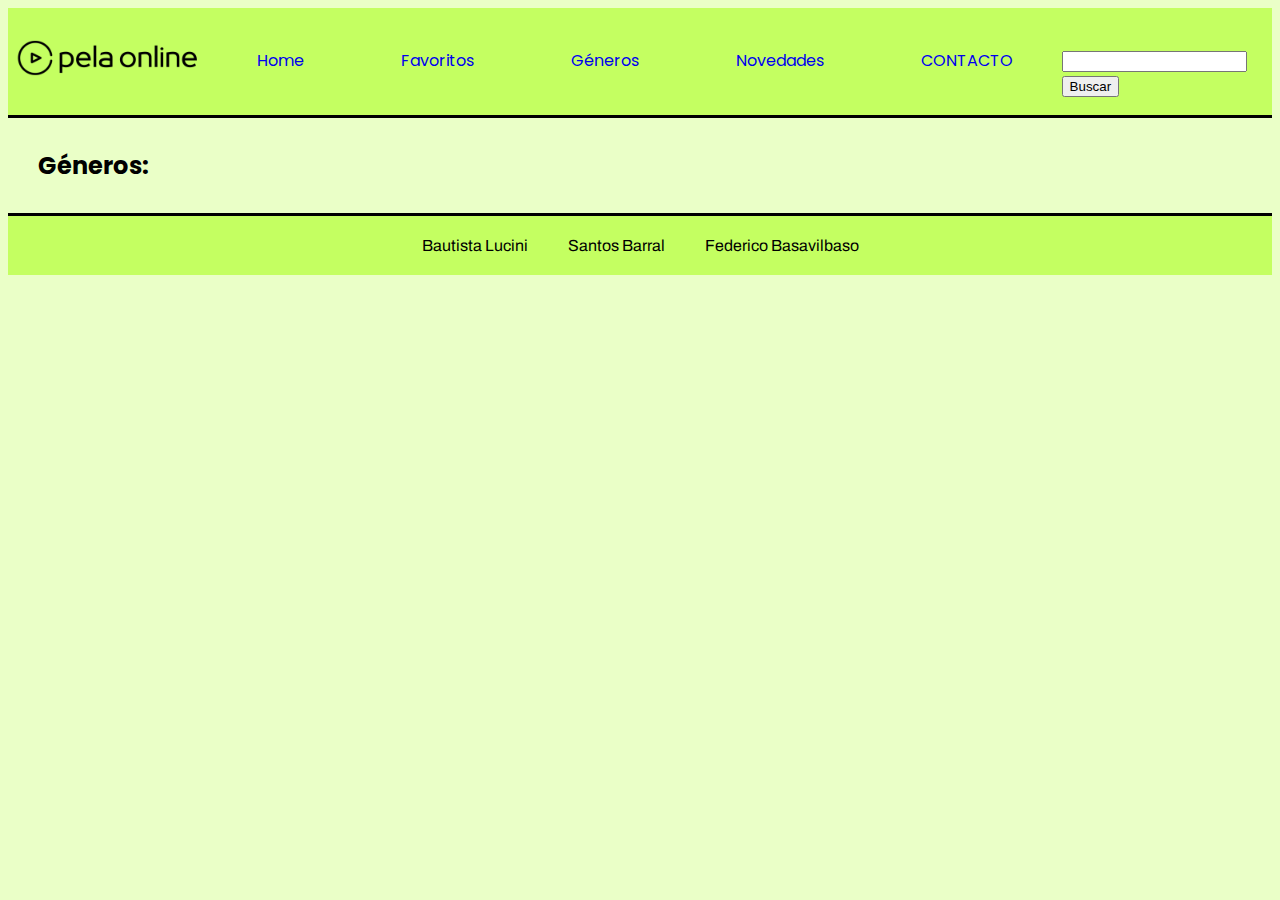
==== contacto.html @ 58bba908 "nuevos archivos html" ====
<!DOCTYPE html>
<html lang="en">
<head>
    <meta charset="UTF-8">
    <meta name="viewport" content="width=device-width, initial-scale=1.0">
    <title>Resultado busqueda</title>

    <link rel="stylesheet" href="./css/styles.css">
    
    <link href="https://fonts.googleapis.com/css2?family=Poppins:wght@500&display=swap" rel="stylesheet">
    <link href="https://fonts.googleapis.com/css2?family=Archivo&display=swap" rel="stylesheet">
</head>
<body>

    <header>
        <div> <img src="./img/logo.png" alt="logo" height="100px"> </div>
        
        <nav class="nav">
            <a href="index.html">Home</a>
            <a href="favoritos.html">Favoritos</a>
            <a href="generos.html">Géneros</a>
            <a href="novedades.html">Novedades</a>
            <a href="contacto.html">CONTACTO</a>
        </nav>
    
        <form action="resultado-busqueda.html" class="form">
            <input type="search">
            <button>Buscar</button>
        </form>
    </header>

<main>

<h2>Géneros:</h2>

</main>

<footer>
    <div class="foot"><p class="p">Bautista Lucini </p></div>
    <div  class="foot"><p class="p">Santos Barral </p></div>
    <div  class="foot"><p class="p">Federico Basavilbaso </p></div>

</footer>

</body>
</html>
---- css/styles.css ----
body{
    background-color: #eaffc7;
    font-family: 'Poppins', sans-serif;
    }
    
    header{
        display: flex;
        flex-direction: row;
        background-color: #c4ff61;
        border-bottom: 3px solid black;
    
    }
    
    footer{
        background-color: #c4ff61;
        display: flex;
        flex-direction: row;
        flex-wrap: wrap;
        justify-content: center;
        border-top: solid black 3px;
        position: relative;
    }
     
    main{
        margin: 30px;
    }
    
    .nav{
        display: flex;
        flex-direction: row;
        flex-wrap: wrap;
        justify-content: space-around;
        width: 1000px;
        margin-top: 40px;
    }
    
    a{
        text-decoration: none;
    }
    
    .form{
        margin-top: 40px;
    
    }
    
    .section{
        display: flex;
        flex-wrap: wrap;
        flex-direction: row;
        justify-content: space-between; 
        background-color: #1a1a1a;
        padding: 20px;
        color: white;
    }
    
    .caja{
        width: 200px;
        padding-bottom: 30px;
    }
    
    .imgB{
        height: 250px;
        width: 190px;
    }
    
    h3{
        border-bottom: 3px solid #c4ff61;
    }
    
    .titulos{
        margin-bottom: 25px;
        color: #1a1a1a;
    }
    .pelPopulares{
        margin: 30px 0px 15px 0px;
    }
    
    .foot{
        padding: 5px 20px 5px 20px;
    }
    
    p{
        font-family: 'Archivo', sans-serif;
    }
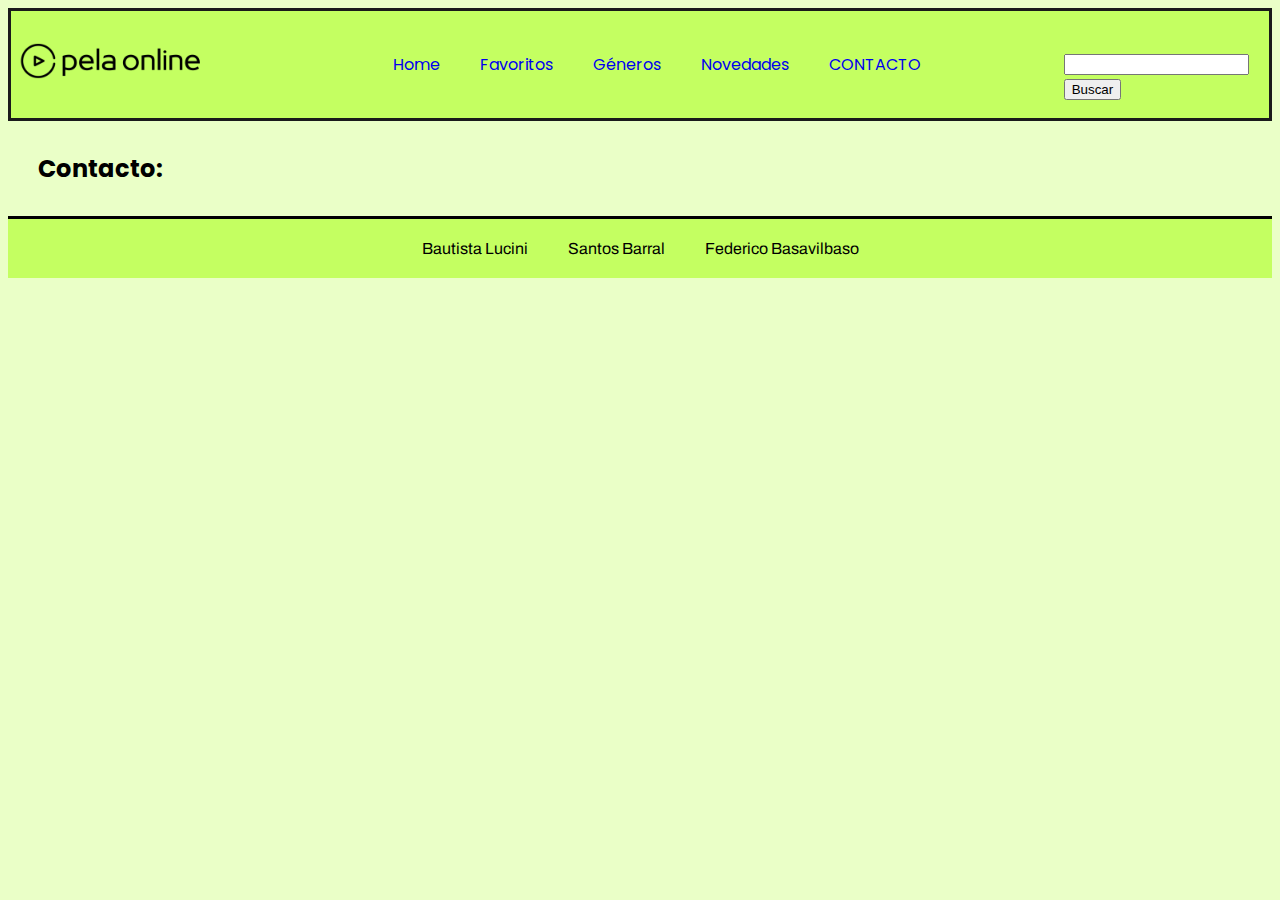
==== commit e7bf2376: "responsive design" ====
--- a/contacto.html
+++ b/contacto.html
@@ -13,17 +13,19 @@
 <body>
 
     <header>
-        <div> <img src="./img/logo.png" alt="logo" height="100px"> </div>
+        <div class="logo"> <img src="./img/logo.png" alt="logo" height="100px"> </div>
         
         <nav class="nav">
-            <a href="index.html">Home</a>
-            <a href="favoritos.html">Favoritos</a>
-            <a href="generos.html">Géneros</a>
-            <a href="novedades.html">Novedades</a>
-            <a href="contacto.html">CONTACTO</a>
+            <li>
+            <ul><a href="index.html">Home</a></ul>
+            <ul><a href="favoritos.html">Favoritos</a></ul>
+            <ul><a href="generos.html">Géneros</a></ul>
+            <ul><a href="novedades.html">Novedades</a></ul>
+            <ul><a href="contacto.html">CONTACTO</a></ul>
+        </li>
         </nav>
     
-        <form action="resultado-busqueda.html" class="form">
+        <form action="pelicula" class="form">
             <input type="search">
             <button>Buscar</button>
         </form>
@@ -31,7 +33,7 @@
 
 <main>
 
-<h2>Géneros:</h2>
+<h2>Contacto:</h2>
 
 </main>
 
--- a/css/styles.css
+++ b/css/styles.css
@@ -3,23 +3,23 @@
     font-family: 'Poppins', sans-serif;
     }
     
-    header{
-        display: flex;
-        flex-direction: row;
-        background-color: #c4ff61;
-        border-bottom: 3px solid black;
-    
+header{
+    display: flex;
+    flex-direction: row;
+    background-color: #c4ff61;
+    border: #1a1a1a 3px solid;
+
     }
     
-    footer{
-        background-color: #c4ff61;
-        display: flex;
-        flex-direction: row;
-        flex-wrap: wrap;
-        justify-content: center;
-        border-top: solid black 3px;
-        position: relative;
-    }
+footer{
+    background-color: #c4ff61;
+    display: flex;
+    flex-direction: row;
+    flex-wrap: wrap;
+    justify-content: center;
+    border-top: solid black 3px;
+
+}
      
     main{
         margin: 30px;
@@ -30,10 +30,18 @@
         flex-direction: row;
         flex-wrap: wrap;
         justify-content: space-around;
-        width: 1000px;
-        margin-top: 40px;
+        width: 80vw;
+        margin-top: 25px;
     }
     
+li{
+    list-style: none;
+    display: flex;
+    flex-direction: row;
+
+
+}
+
     a{
         text-decoration: none;
     }
@@ -49,7 +57,7 @@
         flex-direction: row;
         justify-content: space-between; 
         background-color: #1a1a1a;
-        padding: 20px;
+        padding: 20px 20px 5px 20px;
         color: white;
     }
     
@@ -82,4 +90,72 @@
     p{
         font-family: 'Archivo', sans-serif;
     }
-    +    
+    .categ{
+        background-color: #1a1a1a;
+        padding: 10px 30px 0px 30px;
+        color: white;
+    }
+
+    .pelCateg{
+        margin: 10px 0px 15px 0px;
+    }
+
+    .lineaVerde{
+        border-bottom: #c4ff61 solid 3px;
+    }
+
+    .marginGenero{
+        margin-bottom: 40px;
+
+    }
+
+    @media (max-width: 420px){
+
+        body{
+            background-color: #1a1a1a;
+            color: white;
+        }
+
+        main{
+            border: #eaffc7 dotted 2px;
+            padding: 10px;
+        }
+
+        .titulos{
+            color: white;
+        }
+
+        header{
+            flex-direction: column;
+            max-height: auto;
+        }
+        li{
+            flex-direction: column;
+        }
+
+        .nav{
+            margin-top: 0px;
+            align-items: center;
+        }
+
+        .logo{
+            align-self: center;
+        }
+
+        .imgB{
+            max-height: 200px;
+            max-width: 150px;
+            align-items: center;
+        }
+
+        form{
+            align-self: center;
+            margin: 0px 0px 15px 0px;
+        }
+
+        p{
+            display: none;
+        }
+
+        }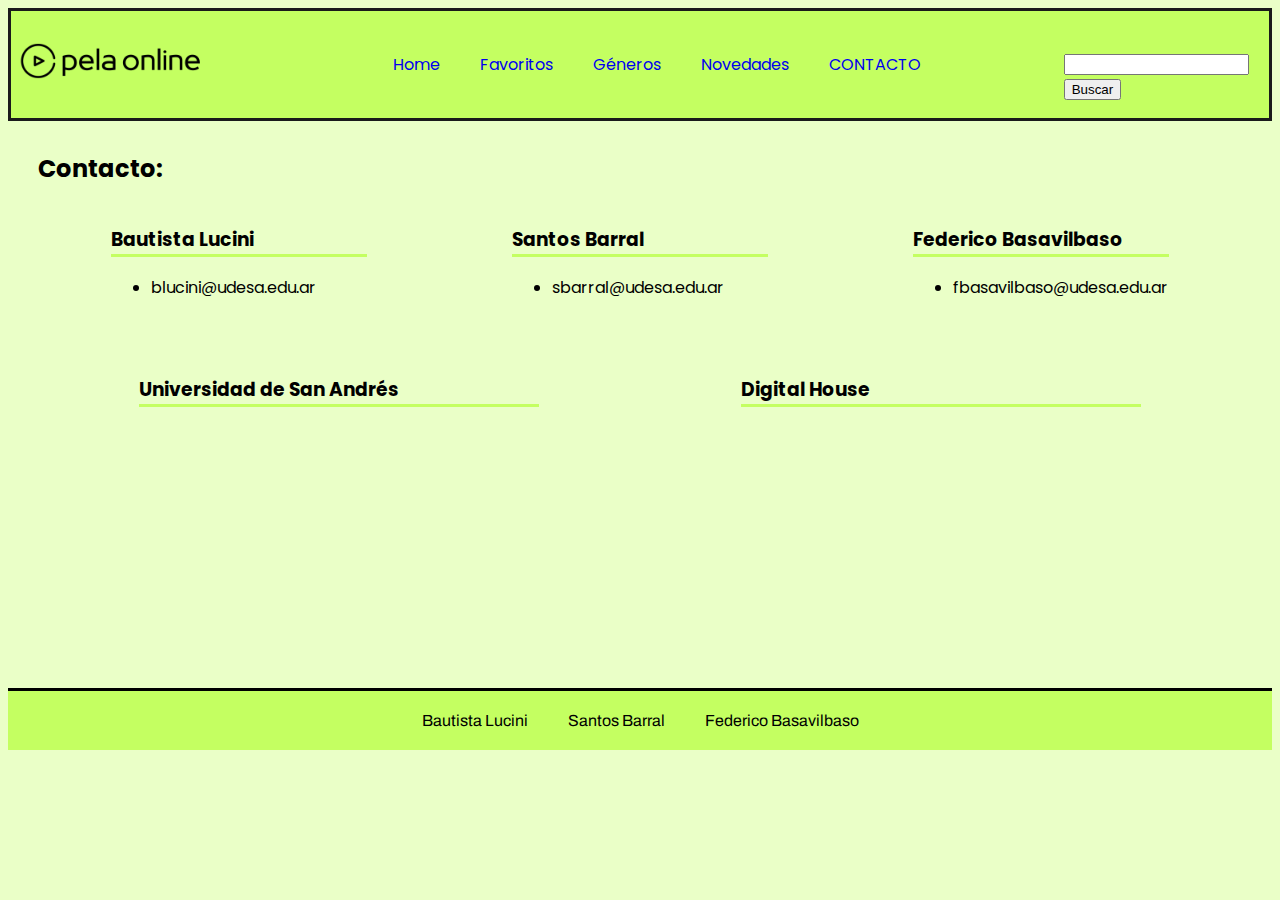
==== commit 6c78481a: "contacto" ====
--- a/contacto.html
+++ b/contacto.html
@@ -16,7 +16,7 @@
         <div class="logo"> <img src="./img/logo.png" alt="logo" height="100px"> </div>
         
         <nav class="nav">
-            <li>
+            <li class="liNav">
             <ul><a href="index.html">Home</a></ul>
             <ul><a href="favoritos.html">Favoritos</a></ul>
             <ul><a href="generos.html">Géneros</a></ul>
@@ -33,7 +33,44 @@
 
 <main>
 
-<h2>Contacto:</h2>
+<section>
+    <h2>Contacto:</h2>
+    <div class="contacto">
+        <div>
+            <h3 class="nombres">Bautista Lucini</h3>
+                <ul class="bullet">
+                    <li>blucini@udesa.edu.ar</li>
+                </ul>
+        </div>
+
+        <div>
+            <h3 class="nombres">Santos Barral</h3>
+            <ul class="bullet">
+                <li>sbarral@udesa.edu.ar</li>
+            </ul>
+        </div>
+
+        <div>
+            <h3 class="nombres">Federico Basavilbaso</h3>
+            <ul class="bullet">
+                <li>fbasavilbaso@udesa.edu.ar</li>
+            </ul> 
+        </div>
+    </div>
+</section>
+
+<section class="justify form">
+    <div>
+<h3>Universidad de San Andrés</h3>
+<iframe src="https://www.google.com/maps/embed?pb=!1m14!1m8!1m3!1d13160.876216117163!2d-58.529389!3d-34.4465869!3m2!1i1024!2i768!4f13.1!3m3!1m2!1s0x95bcafe9caa04e91%3A0xab200d654151ec0b!2sUniversidad%20de%20San%20Andr%C3%A9s!5e0!3m2!1ses!2sar!4v1694545235160!5m2!1ses!2sar" width="400" height="225" style="border:0;" allowfullscreen="" loading="lazy" referrerpolicy="no-referrer-when-downgrade"></iframe>
+</div>
+
+<div>
+<h3>Digital House</h3>
+<iframe src="https://www.google.com/maps/embed?pb=!1m18!1m12!1m3!1d3286.187590054969!2d-58.4462750248446!3d-34.548805454599254!2m3!1f0!2f0!3f0!3m2!1i1024!2i768!4f13.1!3m3!1m2!1s0x95bcb436efe09303%3A0xfb39818e7624ac76!2sDigital%20House!5e0!3m2!1ses!2sar!4v1694545415213!5m2!1ses!2sar" width="400" height="225" style="border:0;" allowfullscreen="" loading="lazy" referrerpolicy="no-referrer-when-downgrade"></iframe>
+</div>
+</section>
+
 
 </main>
 
--- a/css/styles.css
+++ b/css/styles.css
@@ -21,141 +21,158 @@
 
 }
      
-    main{
-        margin: 30px;
-    }
+main{
+    margin: 30px;
+}
     
-    .nav{
-        display: flex;
-        flex-direction: row;
-        flex-wrap: wrap;
-        justify-content: space-around;
-        width: 80vw;
-        margin-top: 25px;
-    }
+.nav{
+    display: flex;
+    flex-direction: row;
+    flex-wrap: wrap;
+    justify-content: space-around;
+    width: 80vw;
+    margin-top: 25px;
+}
     
-li{
+.liNav{
     list-style: none;
     display: flex;
     flex-direction: row;
+}
+
+a{
+    text-decoration: none;
+}
+    
+.form{
+    margin-top: 40px;
+    
+}
+    
+.section{
+    display: flex;
+    flex-wrap: wrap;
+    flex-direction: row;
+    justify-content: space-between; 
+    background-color: #1a1a1a;
+    padding: 20px 20px 5px 20px;
+    color: white;
+}
+    
+.caja{
+    width: 200px;
+    padding-bottom: 30px;
+}
+    
+.imgB{
+    height: 250px;
+    width: 190px;
+}
+    
+h3{
+    border-bottom: 3px solid #c4ff61;
+}
+    
+.titulos{
+    margin-bottom: 25px;
+    color: #1a1a1a;
+}
+.pelPopulares{
+    margin: 30px 0px 15px 0px;
+}
+    
+.foot{
+    padding: 5px 20px 5px 20px;
+}
+    
+p{
+    font-family: 'Archivo', sans-serif;
+}
+
+.categ{
+    background-color: #1a1a1a;
+    padding: 10px 30px 0px 30px;
+    color: white;
+}
+
+.pelCateg{
+    margin: 10px 0px 15px 0px;
+}
+
+.lineaVerde{
+    border-bottom: #c4ff61 solid 3px;
+}
+
+.marginGenero{
+    margin-bottom: 40px;
+}
 
 
+.contacto{
+    display: flex;
+    flex-direction: row;
+    justify-content: space-around;    
+    }
+
+.justify{
+    display: flex;
+    flex-direction: row;
+    justify-content: space-around;
 }
 
-    a{
-        text-decoration: none;
-    }
-    
-    .form{
-        margin-top: 40px;
-    
-    }
-    
-    .section{
-        display: flex;
-        flex-wrap: wrap;
-        flex-direction: row;
-        justify-content: space-between; 
+.nombres{
+    width: 20vw;
+}
+
+.card{
+    width: px;
+}
+
+@media (max-width: 420px){
+    body{
         background-color: #1a1a1a;
-        padding: 20px 20px 5px 20px;
-        color: white;
-    }
-    
-    .caja{
-        width: 200px;
-        padding-bottom: 30px;
-    }
-    
-    .imgB{
-        height: 250px;
-        width: 190px;
-    }
-    
-    h3{
-        border-bottom: 3px solid #c4ff61;
-    }
-    
-    .titulos{
-        margin-bottom: 25px;
-        color: #1a1a1a;
-    }
-    .pelPopulares{
-        margin: 30px 0px 15px 0px;
-    }
-    
-    .foot{
-        padding: 5px 20px 5px 20px;
-    }
-    
-    p{
-        font-family: 'Archivo', sans-serif;
-    }
-    
-    .categ{
-        background-color: #1a1a1a;
-        padding: 10px 30px 0px 30px;
         color: white;
     }
 
-    .pelCateg{
-        margin: 10px 0px 15px 0px;
+    main{
+        border: #eaffc7 dotted 2px;
+        padding: 10px;
     }
 
-    .lineaVerde{
-        border-bottom: #c4ff61 solid 3px;
+    .titulos{
+        color: white;
     }
 
-    .marginGenero{
-        margin-bottom: 40px;
-
+    header{
+        flex-direction: column;
+        max-height: auto;
     }
 
-    @media (max-width: 420px){
+    li{
+        flex-direction: column;
+    }
 
-        body{
-            background-color: #1a1a1a;
-            color: white;
-        }
+    .nav{
+        margin-top: 0px;
+        align-items: center;
+    }
 
-        main{
-            border: #eaffc7 dotted 2px;
-            padding: 10px;
-        }
+    .logo{
+        align-self: center;
+    }
 
-        .titulos{
-            color: white;
-        }
+    .imgB{
+        max-height: 200px;
+        max-width: 150px;
+        align-items: center;
+    }
 
-        header{
-            flex-direction: column;
-            max-height: auto;
-        }
-        li{
-            flex-direction: column;
-        }
+    form{
+        align-self: center;
+        margin: 0px 0px 15px 0px;
+    }
 
-        .nav{
-            margin-top: 0px;
-            align-items: center;
-        }
-
-        .logo{
-            align-self: center;
-        }
-
-        .imgB{
-            max-height: 200px;
-            max-width: 150px;
-            align-items: center;
-        }
-
-        form{
-            align-self: center;
-            margin: 0px 0px 15px 0px;
-        }
-
-        p{
-            display: none;
-        }
-
-        }+    p{
+        display: none;
+    }
+}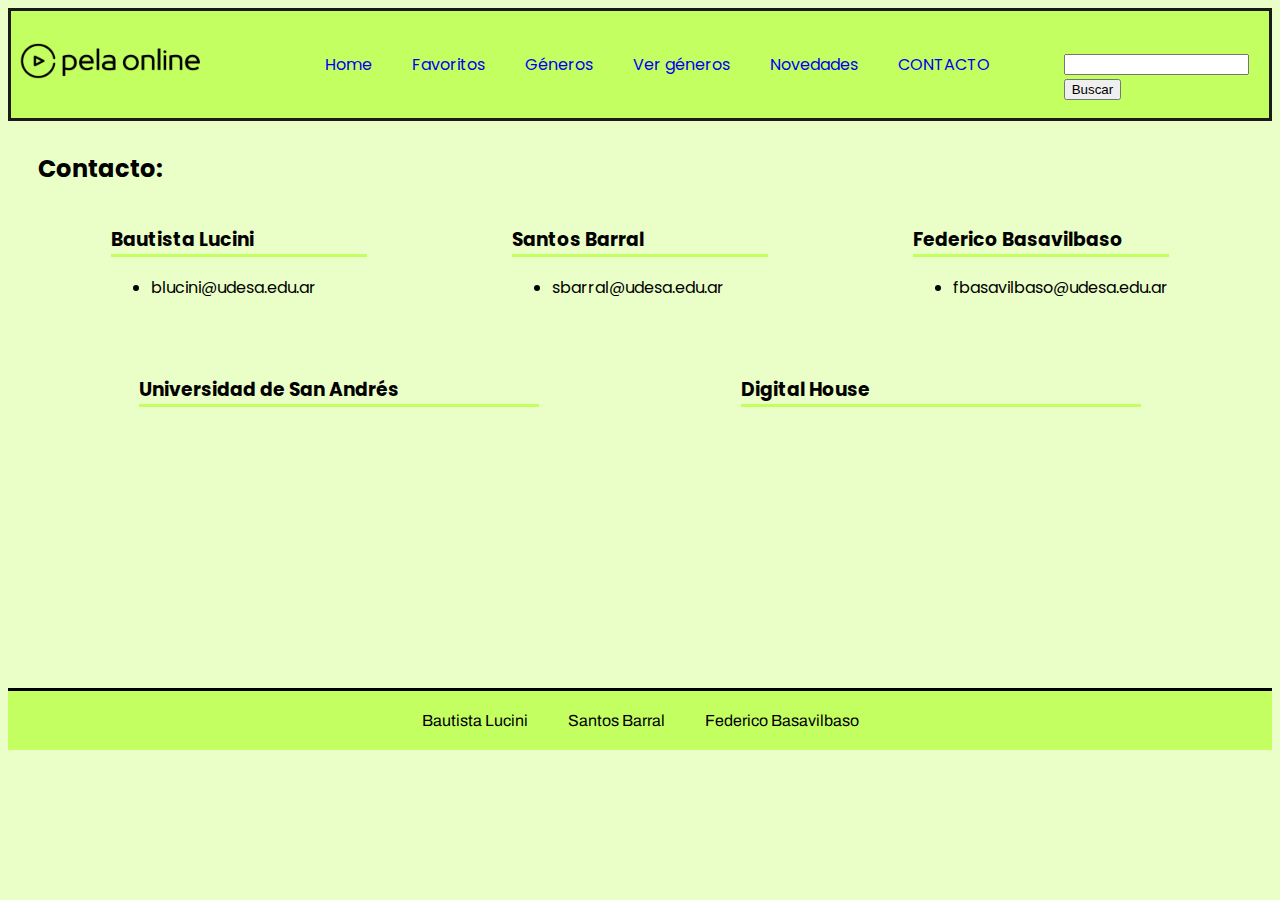
==== commit 39e4975f: "nueva pagina generos" ====
--- a/contacto.html
+++ b/contacto.html
@@ -13,19 +13,20 @@
 <body>
 
     <header>
-        <div class="logo"> <img src="./img/logo.png" alt="logo" height="100px"> </div>
+        <div class="logo"> <img src="./img/logo.png" alt="logo" height="100px" class="logoResp"> </div>
         
         <nav class="nav">
             <li class="liNav">
             <ul><a href="index.html">Home</a></ul>
             <ul><a href="favoritos.html">Favoritos</a></ul>
             <ul><a href="generos.html">Géneros</a></ul>
+            <ul><a href="ver-generos.html">Ver géneros</a></ul>
             <ul><a href="novedades.html">Novedades</a></ul>
             <ul><a href="contacto.html">CONTACTO</a></ul>
         </li>
         </nav>
     
-        <form action="pelicula" class="form">
+        <form action="resultado-busqueda.html" class="form">
             <input type="search">
             <button>Buscar</button>
         </form>
@@ -59,15 +60,15 @@
     </div>
 </section>
 
-<section class="justify form">
+<section class="justify form column">
     <div>
 <h3>Universidad de San Andrés</h3>
-<iframe src="https://www.google.com/maps/embed?pb=!1m14!1m8!1m3!1d13160.876216117163!2d-58.529389!3d-34.4465869!3m2!1i1024!2i768!4f13.1!3m3!1m2!1s0x95bcafe9caa04e91%3A0xab200d654151ec0b!2sUniversidad%20de%20San%20Andr%C3%A9s!5e0!3m2!1ses!2sar!4v1694545235160!5m2!1ses!2sar" width="400" height="225" style="border:0;" allowfullscreen="" loading="lazy" referrerpolicy="no-referrer-when-downgrade"></iframe>
+<iframe src="https://www.google.com/maps/embed?pb=!1m14!1m8!1m3!1d13160.876216117163!2d-58.529389!3d-34.4465869!3m2!1i1024!2i768!4f13.1!3m3!1m2!1s0x95bcafe9caa04e91%3A0xab200d654151ec0b!2sUniversidad%20de%20San%20Andr%C3%A9s!5e0!3m2!1ses!2sar!4v1694545235160!5m2!1ses!2sar" width="400" height="225" style="border:0;" allowfullscreen="" loading="lazy" referrerpolicy="no-referrer-when-downgrade" class="mapa"></iframe>
 </div>
 
 <div>
 <h3>Digital House</h3>
-<iframe src="https://www.google.com/maps/embed?pb=!1m18!1m12!1m3!1d3286.187590054969!2d-58.4462750248446!3d-34.548805454599254!2m3!1f0!2f0!3f0!3m2!1i1024!2i768!4f13.1!3m3!1m2!1s0x95bcb436efe09303%3A0xfb39818e7624ac76!2sDigital%20House!5e0!3m2!1ses!2sar!4v1694545415213!5m2!1ses!2sar" width="400" height="225" style="border:0;" allowfullscreen="" loading="lazy" referrerpolicy="no-referrer-when-downgrade"></iframe>
+<iframe src="https://www.google.com/maps/embed?pb=!1m18!1m12!1m3!1d3286.187590054969!2d-58.4462750248446!3d-34.548805454599254!2m3!1f0!2f0!3f0!3m2!1i1024!2i768!4f13.1!3m3!1m2!1s0x95bcb436efe09303%3A0xfb39818e7624ac76!2sDigital%20House!5e0!3m2!1ses!2sar!4v1694545415213!5m2!1ses!2sar" width="400" height="225" style="border:0;" allowfullscreen="" loading="lazy" referrerpolicy="no-referrer-when-downgrade" class="mapa"></iframe>
 </div>
 </section>
 
--- a/css/styles.css
+++ b/css/styles.css
@@ -128,7 +128,7 @@
     width: px;
 }
 
-@media (max-width: 420px){
+@media (max-width: 500px){
     body{
         background-color: #1a1a1a;
         color: white;
@@ -145,11 +145,21 @@
 
     header{
         flex-direction: column;
-        max-height: auto;
-    }
-
-    li{
-        flex-direction: column;
+        max-height: 42vh;
+        padding: 2px;
+
+    }
+
+    .liNav{
+        flex-wrap: wrap;
+        justify-content:space-around;
+        flex-direction: row;
+        align-items: center;
+        height: 60px;
+    }
+
+    a{
+        font-size:smaller;
     }
 
     .nav{
@@ -161,18 +171,38 @@
         align-self: center;
     }
 
+    .logoResp{
+        height: 85px;
+    }
+
     .imgB{
         max-height: 200px;
         max-width: 150px;
-        align-items: center;
     }
 
     form{
         align-self: center;
         margin: 0px 0px 15px 0px;
-    }
+        height: 30vh;  
+        padding-top: 15px;
+      }
 
     p{
         display: none;
     }
+
+    .contacto{
+        flex-direction: column;
+        width: 80vh;
+    }
+
+    .column{
+        flex-direction: column;
+    }
+
+    .mapa{
+        height: fit-content;
+        width: fit-content;
+        margin: 15px 10px 10px 10px;
+    }
 }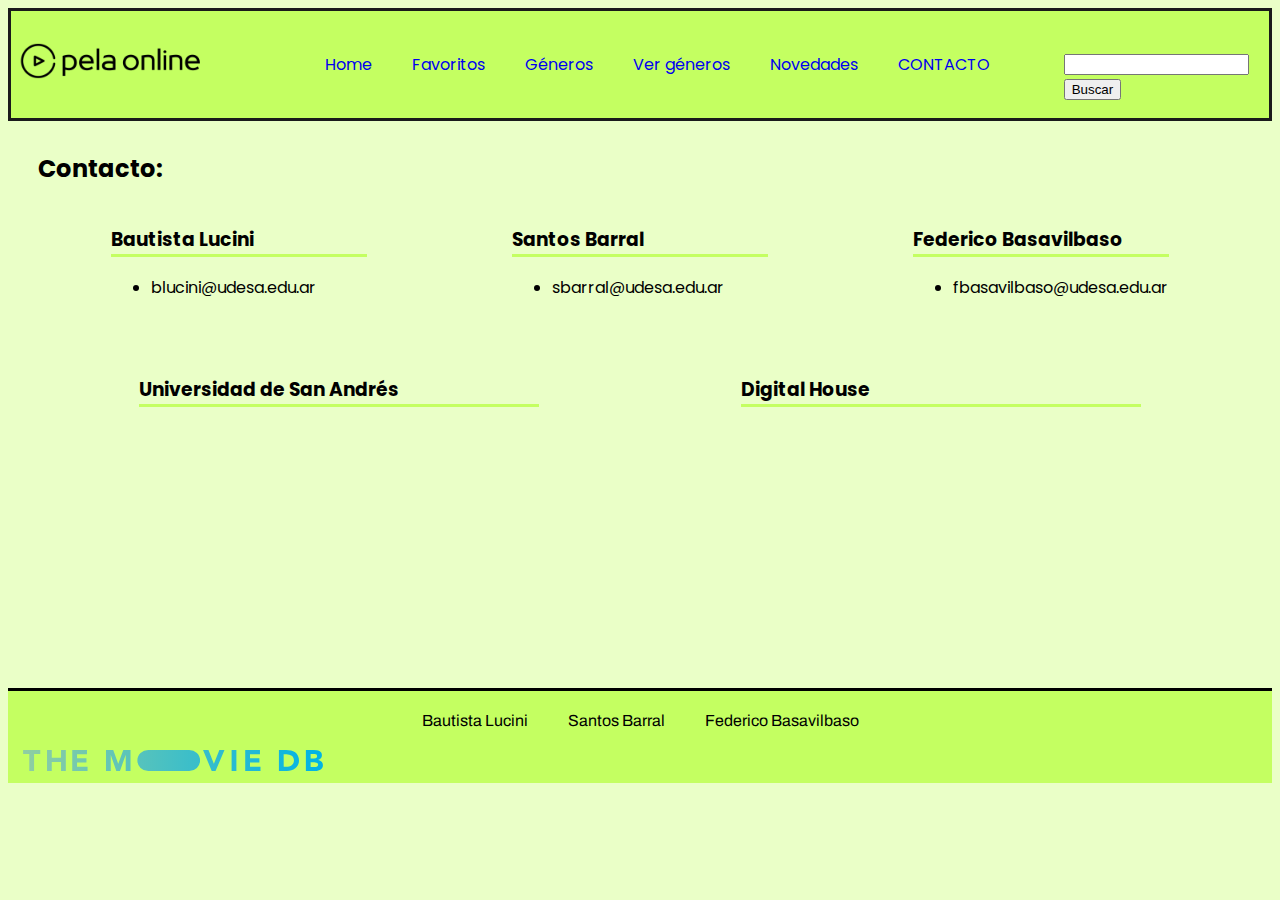
==== commit da250dc3: "cambiando el footer" ====
--- a/contacto.html
+++ b/contacto.html
@@ -76,11 +76,18 @@
 </main>
 
 <footer>
-    <div class="foot"><p class="p">Bautista Lucini </p></div>
-    <div  class="foot"><p class="p">Santos Barral </p></div>
-    <div  class="foot"><p class="p">Federico Basavilbaso </p></div>
+    <section class="nombresFooter">
+        <div class="foot"><p class="p">Bautista Lucini </p></div>
+        <div  class="foot"><p class="p">Santos Barral </p></div>
+        <div  class="foot"><p class="p">Federico Basavilbaso </p></div>
+    </section>
+
+    <img src="./img/blue_long.svg" alt="logo TMDB" class="logoTMDB">
+
 
 </footer>
 
+<script src="./js/index.js"></script>
+
 </body>
 </html>--- a/css/styles.css
+++ b/css/styles.css
@@ -13,12 +13,19 @@
     
 footer{
     background-color: #c4ff61;
+    border-top: solid black 3px;
+}
+
+.nombresFooter{
     display: flex;
     flex-direction: row;
     flex-wrap: wrap;
     justify-content: center;
-    border-top: solid black 3px;
-
+}
+
+.logoTMDB{
+    width: 300px;
+    margin: 0px 0px 5px 15px;
 }
      
 main{
@@ -72,12 +79,17 @@
 h3{
     border-bottom: 3px solid #c4ff61;
 }
+
+.titulo{
+    border-bottom: 3px solid #c4ff61;
+    max-width: 210px;
+}
     
 .titulos{
     margin-bottom: 25px;
     color: #1a1a1a;
 }
-.pelPopulares{
+#pelPopulares{
     margin: 30px 0px 15px 0px;
 }
     
@@ -107,6 +119,19 @@
     margin-bottom: 40px;
 }
 
+.listaGeneros{
+    background-color: #1a1a1a;
+    padding: 15px 25px 15px 25px;
+    margin: 25px;
+    color: white;
+    list-style: none;
+    width: 40vw;
+}
+
+.aGeneros{
+    text-decoration:none; 
+    color:white;
+}
 
 .contacto{
     display: flex;
@@ -145,21 +170,14 @@
 
     header{
         flex-direction: column;
-        max-height: 42vh;
-        padding: 2px;
-
+        max-height: 35vh;
     }
 
     .liNav{
         flex-wrap: wrap;
-        justify-content:space-around;
-        flex-direction: row;
-        align-items: center;
-        height: 60px;
-    }
-
-    a{
-        font-size:smaller;
+        justify-content: center;
+        font-size: x-small;
+  
     }
 
     .nav{
@@ -180,12 +198,11 @@
         max-width: 150px;
     }
 
-    form{
+    .form{
         align-self: center;
-        margin: 0px 0px 15px 0px;
-        height: 30vh;  
-        padding-top: 15px;
-      }
+        margin: 15px 0px 15px 0px;
+
+    }
 
     p{
         display: none;
@@ -205,4 +222,8 @@
         width: fit-content;
         margin: 15px 10px 10px 10px;
     }
+
+    .justify{
+        flex-direction: column;
+    }
 }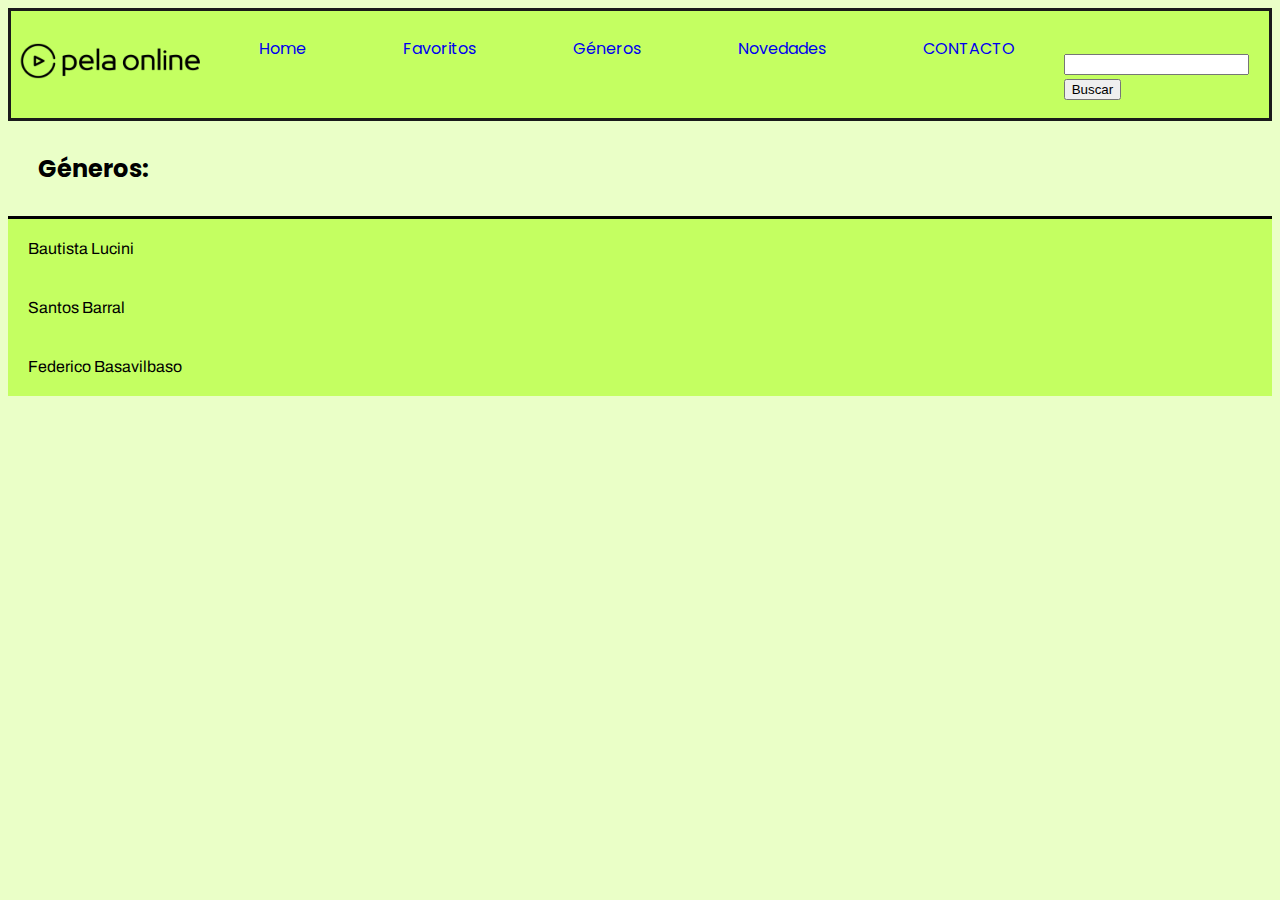
==== commit 25088729: "Ultimos cambios" ====
--- a/contacto.html
+++ b/contacto.html
@@ -10,20 +10,17 @@
     <link href="https://fonts.googleapis.com/css2?family=Poppins:wght@500&display=swap" rel="stylesheet">
     <link href="https://fonts.googleapis.com/css2?family=Archivo&display=swap" rel="stylesheet">
 </head>
-<body>
+<body> 
 
     <header>
-        <div class="logo"> <img src="./img/logo.png" alt="logo" height="100px" class="logoResp"> </div>
+        <div> <img src="./img/logo.png" alt="logo" height="100px"> </div>
         
         <nav class="nav">
-            <li class="liNav">
-            <ul><a href="index.html">Home</a></ul>
-            <ul><a href="favoritos.html">Favoritos</a></ul>
-            <ul><a href="generos.html">Géneros</a></ul>
-            <ul><a href="ver-generos.html">Ver géneros</a></ul>
-            <ul><a href="novedades.html">Novedades</a></ul>
-            <ul><a href="contacto.html">CONTACTO</a></ul>
-        </li>
+            <a href="index.html">Home</a>
+            <a href="favoritos.html">Favoritos</a>
+            <a href="generos.html">Géneros</a>
+            <a href="novedades.html">Novedades</a>
+            <a href="contacto.html">CONTACTO</a>
         </nav>
     
         <form action="resultado-busqueda.html" class="form">
@@ -34,60 +31,16 @@
 
 <main>
 
-<section>
-    <h2>Contacto:</h2>
-    <div class="contacto">
-        <div>
-            <h3 class="nombres">Bautista Lucini</h3>
-                <ul class="bullet">
-                    <li>blucini@udesa.edu.ar</li>
-                </ul>
-        </div>
-
-        <div>
-            <h3 class="nombres">Santos Barral</h3>
-            <ul class="bullet">
-                <li>sbarral@udesa.edu.ar</li>
-            </ul>
-        </div>
-
-        <div>
-            <h3 class="nombres">Federico Basavilbaso</h3>
-            <ul class="bullet">
-                <li>fbasavilbaso@udesa.edu.ar</li>
-            </ul> 
-        </div>
-    </div>
-</section>
-
-<section class="justify form column">
-    <div>
-<h3>Universidad de San Andrés</h3>
-<iframe src="https://www.google.com/maps/embed?pb=!1m14!1m8!1m3!1d13160.876216117163!2d-58.529389!3d-34.4465869!3m2!1i1024!2i768!4f13.1!3m3!1m2!1s0x95bcafe9caa04e91%3A0xab200d654151ec0b!2sUniversidad%20de%20San%20Andr%C3%A9s!5e0!3m2!1ses!2sar!4v1694545235160!5m2!1ses!2sar" width="400" height="225" style="border:0;" allowfullscreen="" loading="lazy" referrerpolicy="no-referrer-when-downgrade" class="mapa"></iframe>
-</div>
-
-<div>
-<h3>Digital House</h3>
-<iframe src="https://www.google.com/maps/embed?pb=!1m18!1m12!1m3!1d3286.187590054969!2d-58.4462750248446!3d-34.548805454599254!2m3!1f0!2f0!3f0!3m2!1i1024!2i768!4f13.1!3m3!1m2!1s0x95bcb436efe09303%3A0xfb39818e7624ac76!2sDigital%20House!5e0!3m2!1ses!2sar!4v1694545415213!5m2!1ses!2sar" width="400" height="225" style="border:0;" allowfullscreen="" loading="lazy" referrerpolicy="no-referrer-when-downgrade" class="mapa"></iframe>
-</div>
-</section>
-
+<h2>Géneros:</h2>
 
 </main>
 
 <footer>
-    <section class="nombresFooter">
-        <div class="foot"><p class="p">Bautista Lucini </p></div>
-        <div  class="foot"><p class="p">Santos Barral </p></div>
-        <div  class="foot"><p class="p">Federico Basavilbaso </p></div>
-    </section>
-
-    <img src="./img/blue_long.svg" alt="logo TMDB" class="logoTMDB">
-
+    <div class="foot"><p class="p">Bautista Lucini </p></div>
+    <div  class="foot"><p class="p">Santos Barral </p></div>
+    <div  class="foot"><p class="p">Federico Basavilbaso </p></div>
 
 </footer>
 
-<script src="./js/index.js"></script>
-
 </body>
 </html>--- a/css/styles.css
+++ b/css/styles.css
@@ -56,6 +56,18 @@
     
 }
     
+.bot{
+    margin: 0px 25px 15px 0px; 
+    background-color: #eaffc7; 
+    border: black solid; 
+    font-weight: bold;
+    padding: 10px;
+    /*https://javifont.medium.com/gu%C3%ADa-r%C3%A1pida-para-estilos-css-en-botones-4eaca81ad32a */
+    -webkit-border-radius: 28;
+    -moz-border-radius: 28;    
+    border-radius: 28px;
+}
+
 .section{
     display: flex;
     flex-wrap: wrap;
@@ -65,7 +77,7 @@
     padding: 20px 20px 5px 20px;
     color: white;
 }
-    
+
 .caja{
     width: 200px;
     padding-bottom: 30px;
@@ -84,6 +96,12 @@
     border-bottom: 3px solid #c4ff61;
     max-width: 210px;
 }
+
+.tituloDetalle{
+    border-bottom: 3px solid #c4ff61;
+    max-width: 60vw;
+}
+
     
 .titulos{
     margin-bottom: 25px;
@@ -153,6 +171,27 @@
     width: px;
 }
 
+#results {
+    display: flex;
+    flex-wrap: wrap;
+    gap: 20px;
+    justify-content: center;
+  }
+
+  #results div {
+    width: 300px;
+    border: 1px solid #ccc;
+    padding: 10px;
+    border-radius: 5px;
+    margin-bottom: 20px;
+  }
+
+  #results img {
+    width: 100%;
+    height: auto;
+    border-radius: 5px;
+  }
+
 @media (max-width: 500px){
     body{
         background-color: #1a1a1a;
@@ -204,7 +243,7 @@
 
     }
 
-    p{
+    .hide{
         display: none;
     }
 
